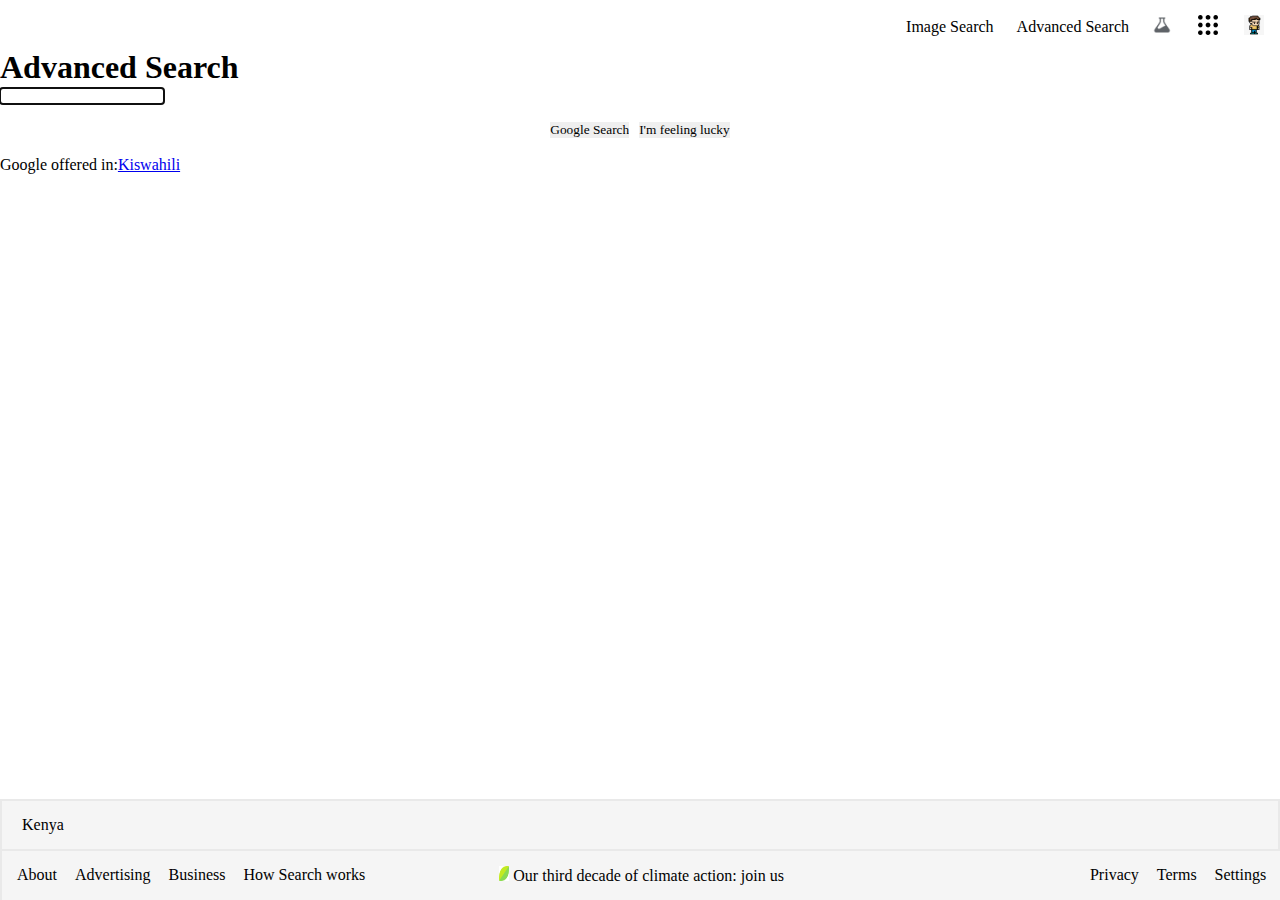
==== advance_search.html @ cbd09f36 "Addition of image search and advance to repository" ====
<!DOCTYPE html>
<html>
    <head>
        <title>Advanced Search</title>
        <link rel="stylesheet" href="advanced_styles.css">
        <header>
            <nav>
                <ul>
                    <a class = "switch-tabs" href="image_search.html">Image Search </a>
                    <a class = "switch-tabs" href="index.html">Advanced Search </a>
                    <li class="icons">
                        <a href="#"> 
                            <img src = "Images/lab.png" title = "Search labs" alt="Lab icon" style="width: 20px; height:20px;">
                        </a>
                    </li>
                    <li class="icons">
                        <a href ="#">
                            <img src="Images/button.png" title = "Google apps" alt ="Menu Icon" style="width: 20px; height:20px;">
                        </a>
                    </li>
                    <li class="icons">
                        <a  href="#">
                            <img src ="Images/profile.png" title = "Google account" alt = "Profile Picture" style="width: 20px; height:20px;">
                        </a>
                    </li>
                </ul>
            </nav>
        </header>
    </head>
    <body>   
        <h1>Advanced Search</h1>

        <hr>
        
        <form action="https://www.google.com/search">
            <div id= "input_div">
                <div id ="text-area">
                    <input id="input-area" type="text" name="q" autofocus>
                </div>
            </div>
            <br>
            <div style="display:flex; gap: 10px; justify-content: center;">
                <input class ="search_tabs" type="submit" value="Google Search">
                <input class ="search_tabs" type="submit" value="I'm feeling lucky">
            </div>
            <br>
            <div>
                Google offered in:<a href="#">Kiswahili</a>
            </div>
        </form>
        </div>   
        <footer>
            <div style="text-align: left; padding-left:20px;">
                Kenya
            </div>
            <div id = bottom_footer_div>
                <div>
                    <ul style="justify-content: flex-start;">
                        <li><a class="footer_links">About</a></li>
                        <li><a class="footer_links">Advertising</a></li>
                        <li><a class="footer_links">Business</a></li>
                        <li><a class="footer_links">How Search works</a></li>
                    </ul>
                </div>
                <div>
                    <ul style="justify-content: center;">
                        <li><a class="footer_links">
                            <img src="Images/leaf.png" style="width: 10px; height:15px;">
                            Our third decade of climate action: join us</a></li>
                    </ul>
                </div>
                <div>
                    <ul style="justify-content: flex-end;">
                        <li><a class="footer_links">Privacy</a></li>
                        <li><a class="footer_links">Terms</a></li>
                        <li><a class="footer_links">Settings</a></li>
                    </ul>
                </div>              
            </div>
        </footer>   
    </body>
</html>
---- advanced_styles.css ----
* {
    margin: 0;
    border: 0;
    padding:0;
    font-family: "product-sans";
  }
  
  
  nav ul {
    display: flex;
    list-style-type: none;
    justify-content: right;
    align-items: center;
    margin-top: 5px;
  }
  
  
  nav ul li, a {
    margin-right: 3px;
  }

  .icons, .switch-tabs {
    display: inline-block;
    padding: 10px;
    text-decoration: none;
    color: black;
  }









  footer {
    background-color: #f5f5f5;
    position:fixed;
    bottom: 0;
    width: 100%;
  }
  
  
  footer > div{
    border: 2px solid #e9e9e9;
    padding: 15px;
    border-bottom: 0;
  }
  
  footer div ul {
    display: flex;
    list-style-type: none;
  }
  
  
  footer div ul li {
    padding-right: 15px;
  }
  
  
  .footer_links:hover {
    text-decoration: underline;
  }
  
  
  #bottom_footer_div {
    display: inline-flex;
    justify-content: space-between;
    width: 99%;
  }
  
  
  #bottom_footer_div > * {
    flex-basis: 33%;
  }
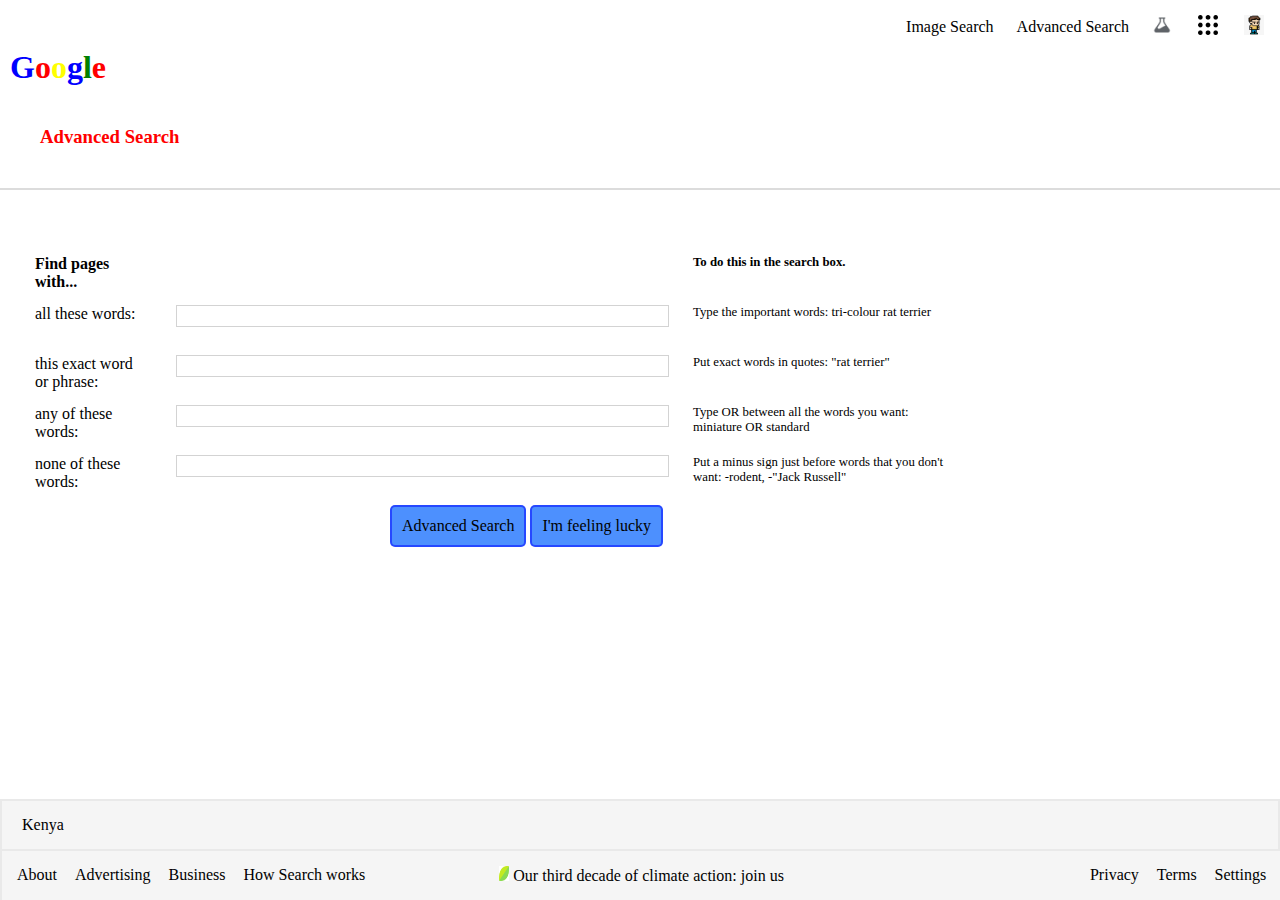
==== commit 3d7116f8: "First iteration of the advanced and images page" ====
--- a/advance_search.html
+++ b/advance_search.html
@@ -3,6 +3,9 @@
     <head>
         <title>Advanced Search</title>
         <link rel="stylesheet" href="advanced_styles.css">
+        
+    </head>
+    <body> 
         <header>
             <nav>
                 <ul>
@@ -25,30 +28,72 @@
                     </li>
                 </ul>
             </nav>
-        </header>
-    </head>
-    <body>   
-        <h1>Advanced Search</h1>
-
-        <hr>
-        
-        <form action="https://www.google.com/search">
-            <div id= "input_div">
-                <div id ="text-area">
-                    <input id="input-area" type="text" name="q" autofocus>
+        </header> 
+        <h1><span style="color: blue;">G</span><span style="color: red;">o</span><span style="color: yellow;">o</span><span style="color: blue;">g</span><span style="color: green;">l</span><span style="color: red;">e</span>
+        </h1>
+        <section> 
+        <h3>Advanced Search</h3>
+        </section>
+            <hr>
+        <section style="padding-left: 10px;">
+                <div id="form-container">
+                    <form action="https://www.google.com/search">
+                        <div id="submission-grid">
+                            <div class="left-label">
+                                <b>Find pages with...</b>
+                            </div>
+                            <div class="middle-label"></div>
+                            <div class="right-label">
+                                <strong>To do this in the search box.</strong>
+                            </div>
+                            <div class="left-label">
+                                all these words:
+                            </div>
+                            <div class="middle-label">
+                                <input type="text" class="submit-input">
+                            </div class="middle-label">
+                            <div class="right-label">
+                                Type the important words: tri-colour rat terrier
+                            </div>
+                            <div class="left-label">
+                                this exact word or phrase:
+                            </div>
+                            <div class="middle-label">
+                                <input type="text" class="submit-input">
+                            </div>
+                            <div class="right-label">
+                                Put exact words in quotes: "rat terrier"
+                            </div>
+                            <div class="left-label">
+                                any of these words:
+                            </div>
+                            <div class="middle-label">
+                                <input  type="text" class="submit-input">
+                            </div>
+                            <div class="right-label">
+                                Type OR between all the words you want: miniature OR standard
+                            </div>
+                            <div class="left-label">
+                                none of these words:
+                            </div>
+                            <div class="middle-label">
+                                <input  type="text" class="submit-input">
+                            </div>
+                            <div class="right-label">
+                                Put a minus sign just before words that you don't want: -rodent, -"Jack Russell"
+                            </div> 
+                            <div></div>
+                            <div id="button-tabs" style="justify-self:end;">
+                                <input class ="search_tabs" type="submit" value="Advanced Search">
+                                <input class ="search_tabs" type="submit" value="I'm feeling lucky">
+                            </div>
+                            <div></div>
+                        </div>
+                    </form>
                 </div>
-            </div>
-            <br>
-            <div style="display:flex; gap: 10px; justify-content: center;">
-                <input class ="search_tabs" type="submit" value="Google Search">
-                <input class ="search_tabs" type="submit" value="I'm feeling lucky">
-            </div>
-            <br>
-            <div>
-                Google offered in:<a href="#">Kiswahili</a>
-            </div>
-        </form>
-        </div>   
+            
+            </div> 
+    </section>  
         <footer>
             <div style="text-align: left; padding-left:20px;">
                 Kenya
--- a/advanced_styles.css
+++ b/advanced_styles.css
@@ -2,7 +2,7 @@
     margin: 0;
     border: 0;
     padding:0;
-    font-family: "product-sans";
+    font-family: "Arial, sans-serif";
   }
   
   
@@ -25,6 +25,86 @@
     text-decoration: none;
     color: black;
   }
+
+
+
+h1 {
+    padding-left: 10px;
+}
+
+hr {
+    border: 1px solid gainsboro;
+    padding: 0;
+}
+
+#form-container {
+    width: 75vw;
+}
+  
+section{
+    padding: 40px;
+}
+
+h3{
+    color: red;
+    padding-left: 0;
+}
+
+
+
+
+#submission-grid {
+    display: grid;
+    grid-template-columns: 15% 55% 30%;
+    grid-auto-rows: 50px;
+    padding: 10px;
+    font-style: inherit;
+    font-weight: inherit;
+    font-size: 100%;
+
+
+}
+
+#submission-grid > * {
+    padding: 10px;
+
+    margin: 5px;
+
+}
+
+
+.right-label {
+    font-size: 0.8rem;
+}
+  
+.middle-label {
+    width: 100%;
+
+}
+
+
+
+
+.submit-input {
+    border: 1px solid lightgray;
+    width: 95%;
+    height: 100%;
+}
+
+.search_tabs {
+    background-color: #4d90fe;
+    border: 2px solid rgba(0, 0, 255, 0.5);
+    border-radius: 5px;
+    font-size: medium;
+    padding: 10px;
+}
+
+
+#buttons-tabs {
+    gap: 10px;
+
+}
+
 
 
 
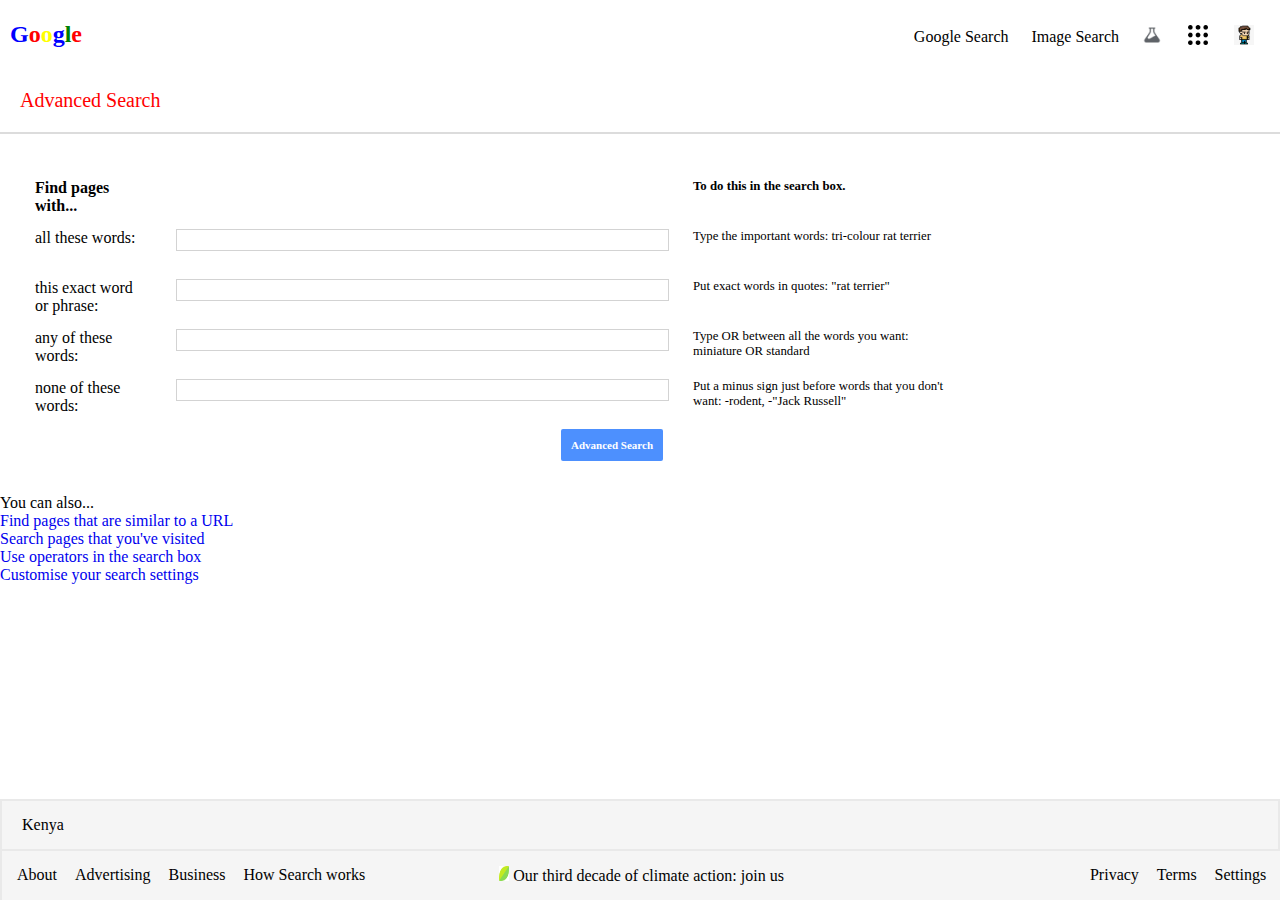
==== commit d6a5202d: "the project is functionally working" ====
--- a/advance_search.html
+++ b/advance_search.html
@@ -2,15 +2,18 @@
 <html>
     <head>
         <title>Advanced Search</title>
-        <link rel="stylesheet" href="advanced_styles.css">
-        
+        <link rel="stylesheet" href="advanced_styles.css">    
     </head>
     <body> 
-        <header>
+        <header style="display: flex;justify-content: space-between;align-items: center;">
+            <a id= "header-google"href="https://www.google.com">
+                <h2><span style="color: blue;">G</span><span style="color: red;">o</span><span style="color: yellow;">o</span><span style="color: blue;">g</span><span style="color: green;">l</span><span style="color: red;">e</span>
+                </h2>
+            </a>
             <nav>
                 <ul>
+                    <a class = "switch-tabs" href="index.html">Google Search </a>
                     <a class = "switch-tabs" href="image_search.html">Image Search </a>
-                    <a class = "switch-tabs" href="index.html">Advanced Search </a>
                     <li class="icons">
                         <a href="#"> 
                             <img src = "Images/lab.png" title = "Search labs" alt="Lab icon" style="width: 20px; height:20px;">
@@ -29,10 +32,8 @@
                 </ul>
             </nav>
         </header> 
-        <h1><span style="color: blue;">G</span><span style="color: red;">o</span><span style="color: yellow;">o</span><span style="color: blue;">g</span><span style="color: green;">l</span><span style="color: red;">e</span>
-        </h1>
         <section> 
-        <h3>Advanced Search</h3>
+        <P id="first-title">Advanced Search</p>
         </section>
             <hr>
         <section style="padding-left: 10px;">
@@ -50,7 +51,7 @@
                                 all these words:
                             </div>
                             <div class="middle-label">
-                                <input type="text" class="submit-input">
+                                <input type="text" class="submit-input" name="as_q">
                             </div class="middle-label">
                             <div class="right-label">
                                 Type the important words: tri-colour rat terrier
@@ -59,7 +60,7 @@
                                 this exact word or phrase:
                             </div>
                             <div class="middle-label">
-                                <input type="text" class="submit-input">
+                                <input type="text" class="submit-input" name="as_epq">
                             </div>
                             <div class="right-label">
                                 Put exact words in quotes: "rat terrier"
@@ -68,7 +69,7 @@
                                 any of these words:
                             </div>
                             <div class="middle-label">
-                                <input  type="text" class="submit-input">
+                                <input  type="text" class="submit-input" name="as_oq">
                             </div>
                             <div class="right-label">
                                 Type OR between all the words you want: miniature OR standard
@@ -77,7 +78,7 @@
                                 none of these words:
                             </div>
                             <div class="middle-label">
-                                <input  type="text" class="submit-input">
+                                <input  type="text" class="submit-input" name="as_eq">
                             </div>
                             <div class="right-label">
                                 Put a minus sign just before words that you don't want: -rodent, -"Jack Russell"
@@ -85,15 +86,22 @@
                             <div></div>
                             <div id="button-tabs" style="justify-self:end;">
                                 <input class ="search_tabs" type="submit" value="Advanced Search">
-                                <input class ="search_tabs" type="submit" value="I'm feeling lucky">
                             </div>
                             <div></div>
                         </div>
                     </form>
                 </div>
-            
             </div> 
-    </section>  
+        </section>
+        <p>
+        You can also...<br>
+        <a href="#" id="disclaimer">
+        Find pages that are similar to a URL<br>
+        Search pages that you've visited<br>
+        Use operators in the search box<br>
+        Customise your search settings<br>  
+        </a>
+        </p>
         <footer>
             <div style="text-align: left; padding-left:20px;">
                 Kenya
--- a/advanced_styles.css
+++ b/advanced_styles.css
@@ -5,44 +5,58 @@
     font-family: "Arial, sans-serif";
   }
   
-  
-  nav ul {
+
+header {
+    margin: 10px;
+}
+
+
+#header-google {
+    text-decoration: none;
+}
+
+
+nav ul {
     display: flex;
     list-style-type: none;
     justify-content: right;
     align-items: center;
     margin-top: 5px;
-  }
+}
   
   
-  nav ul li, a {
+nav ul li, a {
     margin-right: 3px;
-  }
+}
 
-  .icons, .switch-tabs {
+
+.icons, .switch-tabs {
     display: inline-block;
     padding: 10px;
     text-decoration: none;
     color: black;
-  }
+}
 
 
-
-h1 {
-    padding-left: 10px;
+#first-title {
+    color: red;
+    font-size: 20px;
+    font-style: inherit;
 }
 
+
 hr {
-    border: 1px solid gainsboro;
+    border: 0.5px solid gainsboro;
     padding: 0;
 }
+
 
 #form-container {
     width: 75vw;
 }
   
 section{
-    padding: 40px;
+    padding: 20px;
 }
 
 h3{
@@ -67,9 +81,7 @@
 
 #submission-grid > * {
     padding: 10px;
-
     margin: 5px;
-
 }
 
 
@@ -83,8 +95,6 @@
 }
 
 
-
-
 .submit-input {
     border: 1px solid lightgray;
     width: 95%;
@@ -93,10 +103,15 @@
 
 .search_tabs {
     background-color: #4d90fe;
-    border: 2px solid rgba(0, 0, 255, 0.5);
-    border-radius: 5px;
-    font-size: medium;
+    border-radius: 2px;
     padding: 10px;
+    font-size: 11px;
+    color: white;
+    font-weight: bold;
+}
+
+.search_tabs:hover {
+    box-shadow: 0 0 1px 1px rgb(42, 43, 43);
 }
 
 
@@ -106,7 +121,9 @@
 }
 
 
-
+#disclaimer {
+    text-decoration: none;
+}
 
 
 
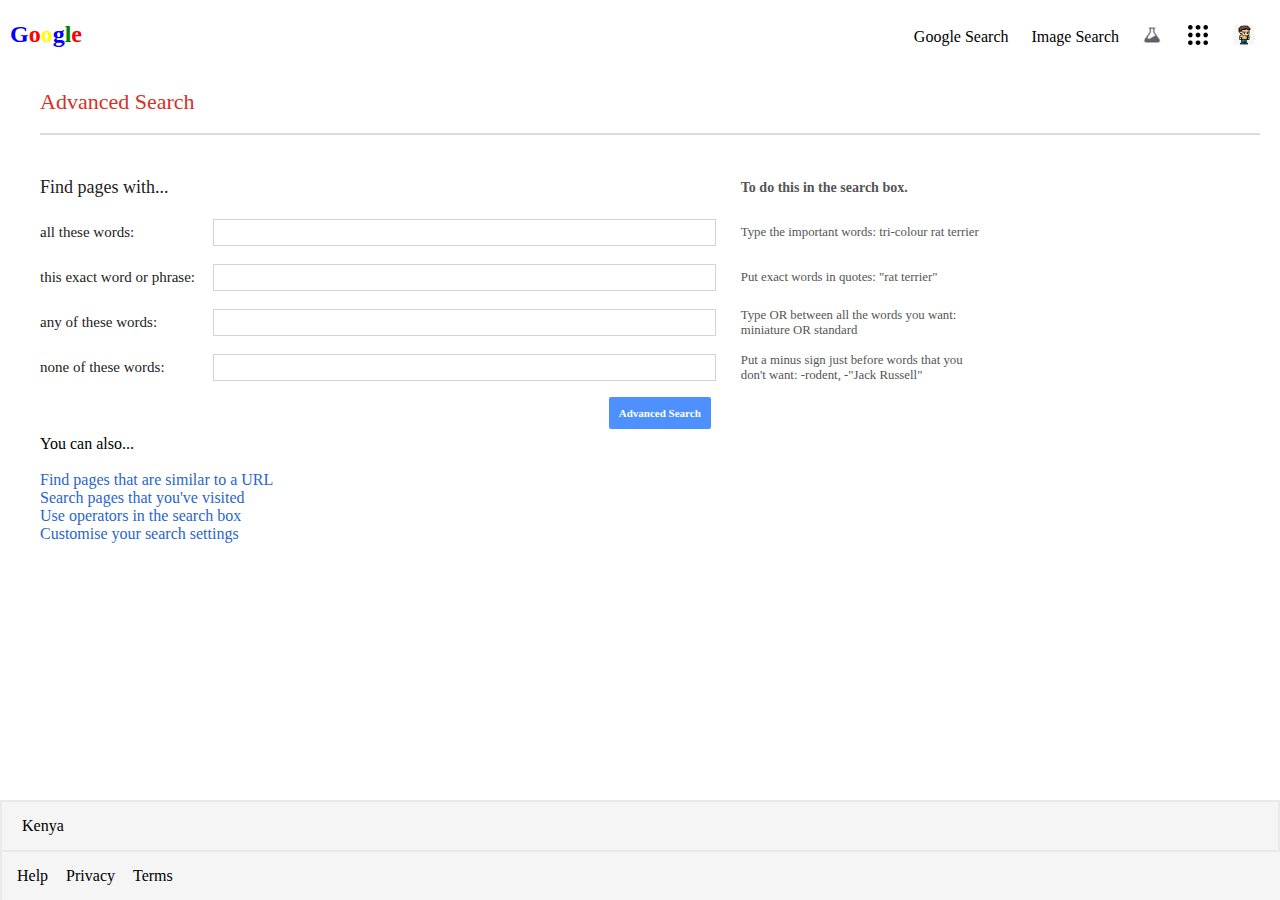
==== commit 19f096b3: "Project functionally complete, pending final check on aesthetics then youtube upload" ====
--- a/advance_search.html
+++ b/advance_search.html
@@ -1,12 +1,14 @@
 <!DOCTYPE html>
 <html>
     <head>
+        
         <title>Advanced Search</title>
+        <meta name="viewport" content="width=device-width, initial-scale=1.0">
         <link rel="stylesheet" href="advanced_styles.css">    
     </head>
     <body> 
         <header style="display: flex;justify-content: space-between;align-items: center;">
-            <a id= "header-google"href="https://www.google.com">
+            <a id= "header-google" href="https://www.google.com">
                 <h2><span style="color: blue;">G</span><span style="color: red;">o</span><span style="color: yellow;">o</span><span style="color: blue;">g</span><span style="color: green;">l</span><span style="color: red;">e</span>
                 </h2>
             </a>
@@ -32,76 +34,76 @@
                 </ul>
             </nav>
         </header> 
-        <section> 
-        <P id="first-title">Advanced Search</p>
-        </section>
-            <hr>
-        <section style="padding-left: 10px;">
-                <div id="form-container">
-                    <form action="https://www.google.com/search">
-                        <div id="submission-grid">
-                            <div class="left-label">
-                                <b>Find pages with...</b>
-                            </div>
-                            <div class="middle-label"></div>
-                            <div class="right-label">
-                                <strong>To do this in the search box.</strong>
-                            </div>
-                            <div class="left-label">
-                                all these words:
-                            </div>
-                            <div class="middle-label">
-                                <input type="text" class="submit-input" name="as_q">
-                            </div class="middle-label">
-                            <div class="right-label">
-                                Type the important words: tri-colour rat terrier
-                            </div>
-                            <div class="left-label">
-                                this exact word or phrase:
-                            </div>
-                            <div class="middle-label">
-                                <input type="text" class="submit-input" name="as_epq">
-                            </div>
-                            <div class="right-label">
-                                Put exact words in quotes: "rat terrier"
-                            </div>
-                            <div class="left-label">
-                                any of these words:
-                            </div>
-                            <div class="middle-label">
-                                <input  type="text" class="submit-input" name="as_oq">
-                            </div>
-                            <div class="right-label">
-                                Type OR between all the words you want: miniature OR standard
-                            </div>
-                            <div class="left-label">
-                                none of these words:
-                            </div>
-                            <div class="middle-label">
-                                <input  type="text" class="submit-input" name="as_eq">
-                            </div>
-                            <div class="right-label">
-                                Put a minus sign just before words that you don't want: -rodent, -"Jack Russell"
-                            </div> 
-                            <div></div>
-                            <div id="button-tabs" style="justify-self:end;">
-                                <input class ="search_tabs" type="submit" value="Advanced Search">
-                            </div>
-                            <div></div>
+        <section style="padding-left: 40px;">
+            <P id="first-title">Advanced Search</p>
+            <br> 
+            <hr>  
+            <div id="form-container">
+                <form action="https://www.google.com/search">
+                    <div id="submission-grid">
+                        <div class="left-label" style="font-size: 18px;">
+                            <span>Find pages with...</span>
                         </div>
-                    </form>
-                </div>
-            </div> 
-        </section>
+                        <div class="middle-label"></div>
+                        <div class="right-label">
+                            <span class="table-labels" style="font-size: 14px;"><b>To do this in the search box.</b></span>
+                        </div>
+                        <div class="left-label">
+                            <span>all these words:</span>
+                        </div>
+                        <div class="middle-label">
+                            <input type="text" class="submit-input" name="as_q">
+                        </div class="middle-label">
+                        <div class="right-label">
+                            <span>Type the important words: tri-colour rat terrier</span>
+                        </div>
+                        <div class="left-label">
+                            <span>this exact word or phrase:</span>
+                        </div>
+                        <div class="middle-label">
+                            <input type="text" class="submit-input" name="as_epq">
+                        </div>
+                        <div class="right-label">
+                            <span>Put exact words in quotes: "rat terrier"</span>
+                        </div>
+                        <div class="left-label">
+                            <span>any of these words:</span>
+                        </div>
+                        <div class="middle-label">
+                            <input  type="text" class="submit-input" name="as_oq">
+                        </div>
+                        <div class="right-label">
+                            <span>Type OR between all the words you want: miniature OR standard</span>
+                        </div>
+                        <div class="left-label">
+                            <span>none of these words:</span>
+                        </div>
+                        <div class="middle-label">
+                            <input type="text" class="submit-input" name="as_eq">
+                        </div>
+                        <div class="right-label">
+                            <span>Put a minus sign just before words that you don't want: -rodent, -"Jack Russell"</span>
+                        </div> 
+                        <div></div>
+                        <div id="button-tabs" style="justify-self:end;">
+                            <input class ="search_tabs" type="submit" value="Advanced Search">
+                        </div>
+                        <div></div>
+                    </div>
+                </form>
+            </div>
         <p>
         You can also...<br>
-        <a href="#" id="disclaimer">
-        Find pages that are similar to a URL<br>
-        Search pages that you've visited<br>
-        Use operators in the search box<br>
-        Customise your search settings<br>  
+        <a href="#" id="disclaimer-area">
+            <ul style="list-style: none;">
+                <li class="disclaimer">Find pages that are similar to a URL</li>
+                <li class="disclaimer">Search pages that you've visited</li>
+                <li class="disclaimer">Use operators in the search box</li>
+                <li class="disclaimer">Customise your search settings</li>
+            </ul>
         </a>
         </p>
+        </section>
         <footer>
             <div style="text-align: left; padding-left:20px;">
                 Kenya
@@ -109,24 +111,9 @@
             <div id = bottom_footer_div>
                 <div>
                     <ul style="justify-content: flex-start;">
-                        <li><a class="footer_links">About</a></li>
-                        <li><a class="footer_links">Advertising</a></li>
-                        <li><a class="footer_links">Business</a></li>
-                        <li><a class="footer_links">How Search works</a></li>
-                    </ul>
-                </div>
-                <div>
-                    <ul style="justify-content: center;">
-                        <li><a class="footer_links">
-                            <img src="Images/leaf.png" style="width: 10px; height:15px;">
-                            Our third decade of climate action: join us</a></li>
-                    </ul>
-                </div>
-                <div>
-                    <ul style="justify-content: flex-end;">
+                        <li><a class="footer_links">Help</a></li>
                         <li><a class="footer_links">Privacy</a></li>
                         <li><a class="footer_links">Terms</a></li>
-                        <li><a class="footer_links">Settings</a></li>
                     </ul>
                 </div>              
             </div>
--- a/advanced_styles.css
+++ b/advanced_styles.css
@@ -4,7 +4,6 @@
     padding:0;
     font-family: "Arial, sans-serif";
   }
-  
 
 header {
     margin: 10px;
@@ -13,6 +12,8 @@
 
 #header-google {
     text-decoration: none;
+    font-family: inherit;
+    font-weight: inherit;
 }
 
 
@@ -39,15 +40,14 @@
 
 
 #first-title {
-    color: red;
-    font-size: 20px;
+    color: #d93025;
+    font-size: 22px;
     font-style: inherit;
 }
 
 
 hr {
     border: 0.5px solid gainsboro;
-    padding: 0;
 }
 
 
@@ -59,41 +59,54 @@
     padding: 20px;
 }
 
+
 h3{
     color: red;
     padding-left: 0;
 }
 
 
-
-
 #submission-grid {
     display: grid;
-    grid-template-columns: 15% 55% 30%;
-    grid-auto-rows: 50px;
-    padding: 10px;
+    grid-template-columns: 18% 55% 27%;
+    grid-auto-rows: 45px;
+    align-content: center;
+    margin-top: 30px;
     font-style: inherit;
     font-weight: inherit;
-    font-size: 100%;
-
-
+    font-size: 16px;
 }
 
 #submission-grid > * {
+    display:flex;
+    align-items: center;
+    justify-content: left;
     padding: 10px;
-    margin: 5px;
+    padding-left: 0;
+    margin: 0;
 }
 
+.left-label {
+    padding: 5px;
+    color: #222;
+    font-size: 15px;
+}
 
 .right-label {
     font-size: 0.8rem;
+    color: #555;
 }
+
   
 .middle-label {
     width: 100%;
 
 }
 
+.table-labels {
+    font-family: inherit;
+    font-weight: inherit;
+}
 
 .submit-input {
     border: 1px solid lightgray;
@@ -105,6 +118,7 @@
     background-color: #4d90fe;
     border-radius: 2px;
     padding: 10px;
+    margin-right: 20px;
     font-size: 11px;
     color: white;
     font-weight: bold;
@@ -121,17 +135,19 @@
 }
 
 
-#disclaimer {
+#disclaimer-area {
     text-decoration: none;
+    color: #2966c9;
+}
+
+.disclaimer:hover {
+    text-decoration: underline;
 }
 
 
 
 
-
-
-
-  footer {
+footer {
     background-color: #f5f5f5;
     position:fixed;
     bottom: 0;
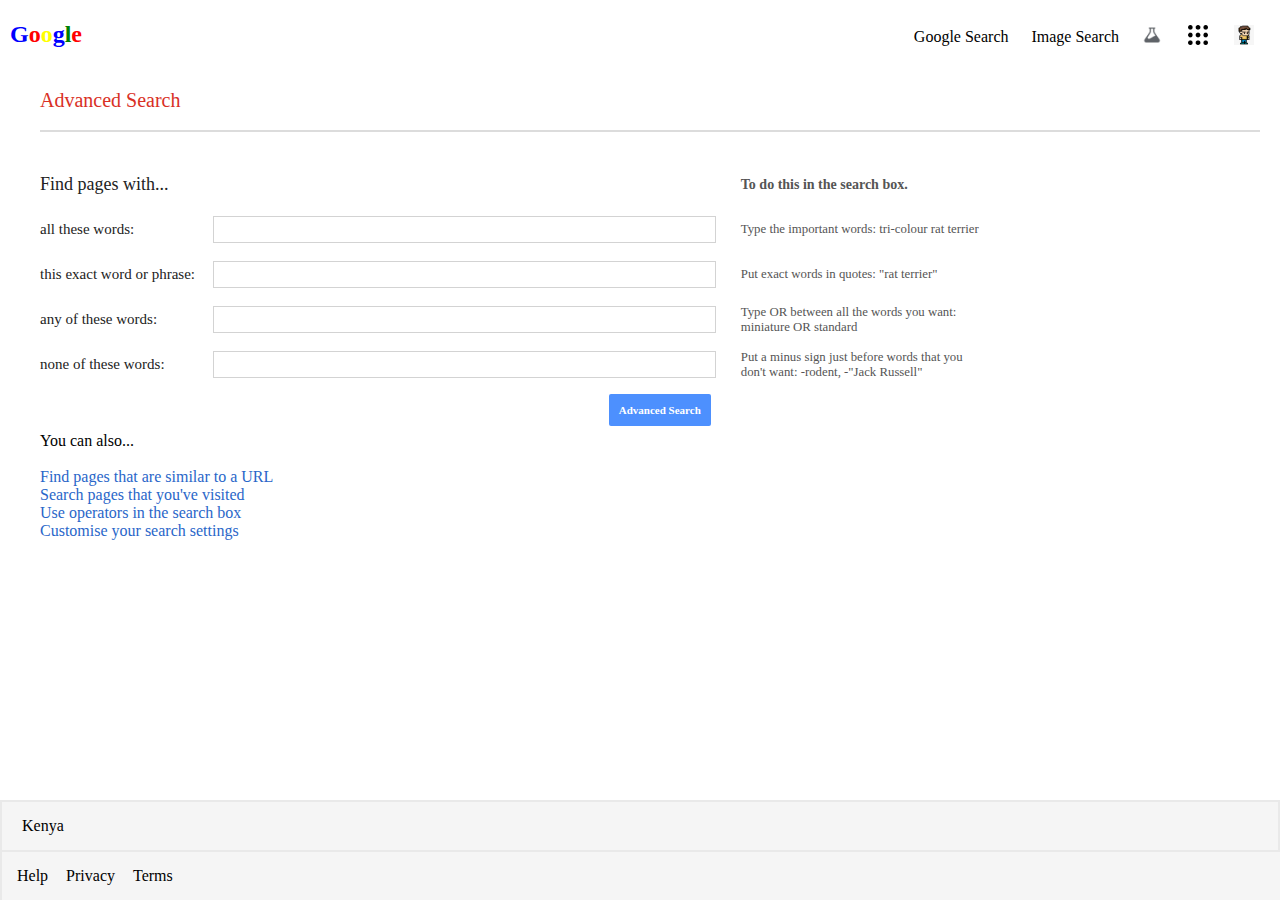
==== commit 09d915e6: "Completed project pending upload" ====
--- a/advance_search.html
+++ b/advance_search.html
@@ -53,7 +53,7 @@
                         </div>
                         <div class="middle-label">
                             <input type="text" class="submit-input" name="as_q">
-                        </div class="middle-label">
+                        </div>
                         <div class="right-label">
                             <span>Type the important words: tri-colour rat terrier</span>
                         </div>
@@ -88,7 +88,7 @@
                         <div id="button-tabs" style="justify-self:end;">
                             <input class ="search_tabs" type="submit" value="Advanced Search">
                         </div>
-                        <div></div>
+                        <div class="right-label"></div>
                     </div>
                 </form>
             </div>
--- a/advanced_styles.css
+++ b/advanced_styles.css
@@ -41,8 +41,8 @@
 
 #first-title {
     color: #d93025;
-    font-size: 22px;
-    font-style: inherit;
+    font-size: 20px;
+    font-style: Arial, sans-serif;;
 }
 
 
@@ -186,4 +186,56 @@
   
   #bottom_footer_div > * {
     flex-basis: 33%;
+  }
+
+
+  @media (max-width: 960px){
+    #bottom_footer_div {
+      display:flex;
+      flex-direction: column;
+      align-items: center;
+    }
+    #bottom_footer_div > * {
+      margin: 10px;
+    }
+    #bottom_footer_div > div:nth-child(1){
+      order:2;
+    }
+    #bottom_footer_div > div:nth-child(2){
+      order: 1;
+    }
+    #bottom_footer_div > div:nth-child(3){
+        order: 3;
+    }
+    #input_div{
+      width: 90vw;
+    }
+    #submission-grid {
+        grid-template-columns: 40% 60%;
+
+    }
+    #submission-grid > div:nth-child(3){
+        display: none;
+    }
+    #submission-grid > div:nth-child(6){
+        display: none;
+    }
+    #submission-grid > div:nth-child(9){
+        display: none;
+    }
+    #submission-grid > div:nth-child(12){
+        display: none;
+    }
+    #submission-grid > div:nth-child(16){
+        display: none;
+    }
+    footer {
+        display: none;
+      }
+  }
+  
+  @media (max-height: 600px){
+    footer {
+      display: none;
+    }
   }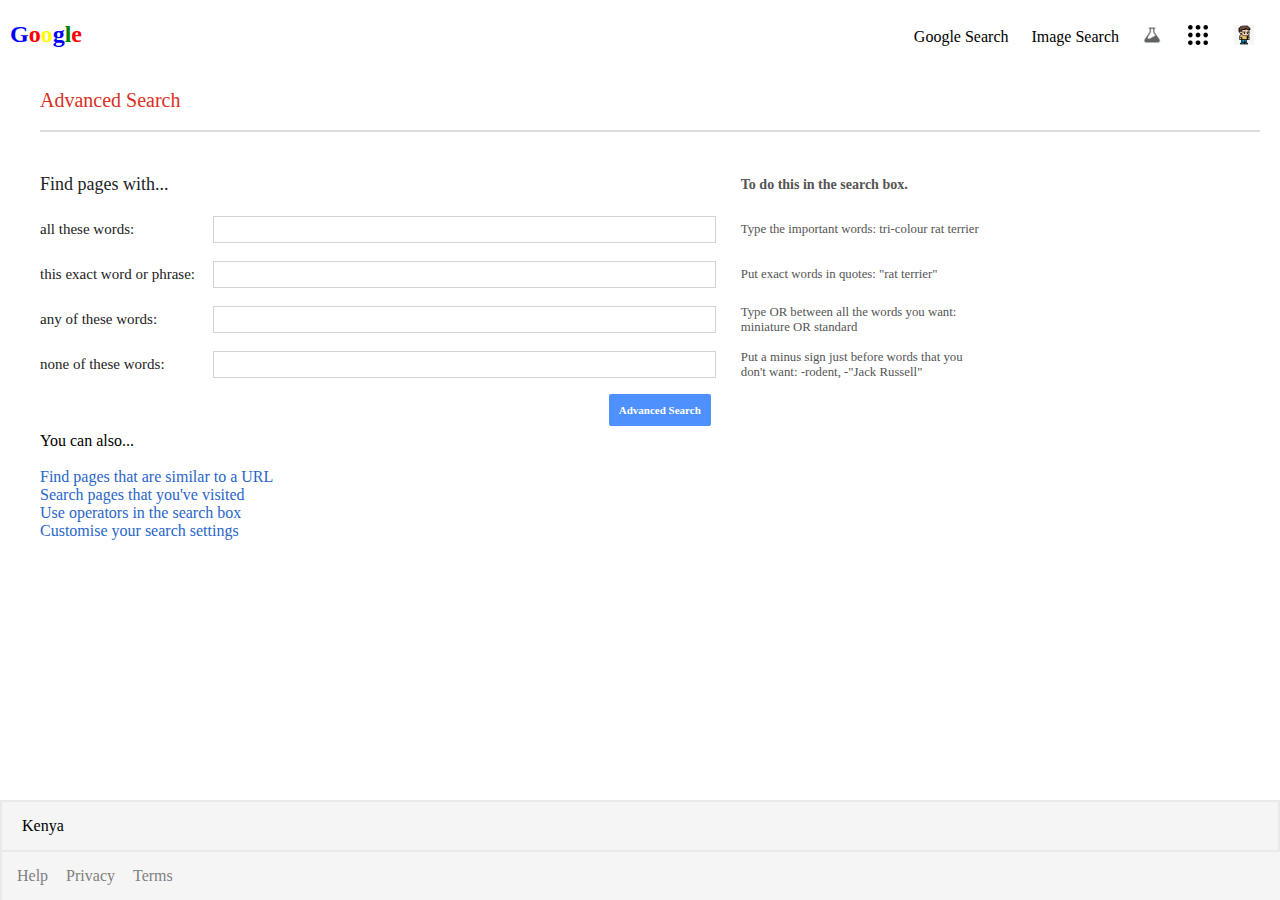
==== commit 6f8a2a49: "The final project for submission" ====
--- a/advance_search.html
+++ b/advance_search.html
@@ -110,7 +110,7 @@
             </div>
             <div id = bottom_footer_div>
                 <div>
-                    <ul style="justify-content: flex-start;">
+                    <ul style="justify-content: flex-start; color: grey;">
                         <li><a class="footer_links">Help</a></li>
                         <li><a class="footer_links">Privacy</a></li>
                         <li><a class="footer_links">Terms</a></li>
--- a/advanced_styles.css
+++ b/advanced_styles.css
@@ -4,6 +4,7 @@
     padding:0;
     font-family: "Arial, sans-serif";
   }
+
 
 header {
     margin: 10px;
@@ -131,7 +132,6 @@
 
 #buttons-tabs {
     gap: 10px;
-
 }
 
 
@@ -143,8 +143,6 @@
 .disclaimer:hover {
     text-decoration: underline;
 }
-
-
 
 
 footer {
@@ -152,41 +150,41 @@
     position:fixed;
     bottom: 0;
     width: 100%;
-  }
-  
-  
-  footer > div{
+}
+  
+  
+footer > div{
     border: 2px solid #e9e9e9;
     padding: 15px;
     border-bottom: 0;
-  }
-  
-  footer div ul {
+}
+  
+footer div ul {
     display: flex;
     list-style-type: none;
-  }
-  
-  
-  footer div ul li {
+}
+  
+  
+footer div ul li {
     padding-right: 15px;
-  }
-  
-  
-  .footer_links:hover {
+}
+  
+  
+.footer_links:hover {
     text-decoration: underline;
-  }
-  
-  
-  #bottom_footer_div {
+}
+  
+  
+#bottom_footer_div {
     display: inline-flex;
     justify-content: space-between;
     width: 99%;
-  }
-  
-  
-  #bottom_footer_div > * {
+}
+  
+  
+#bottom_footer_div > * {
     flex-basis: 33%;
-  }
+}
 
 
   @media (max-width: 960px){
@@ -233,6 +231,7 @@
         display: none;
       }
   }
+
   
   @media (max-height: 600px){
     footer {
